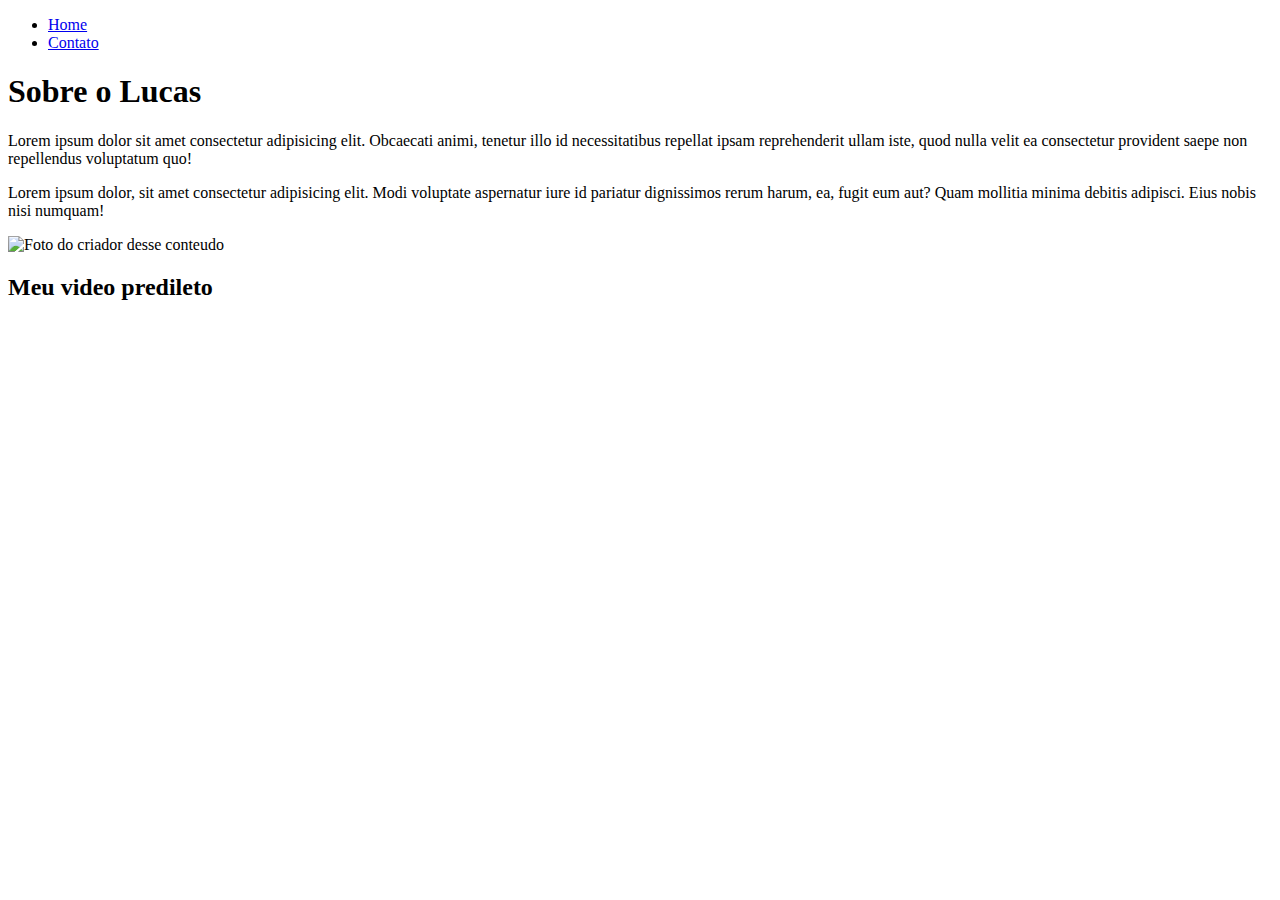
==== index.html @ e140f860 "@LucassRoberto [Task: Fundamentos web]" ====
<!DOCTYPE html>
<html lang="pt-br">
<head>
    <meta charset="UTF-8">
    <meta http-equiv="X-UA-Compatible" content="IE=edge">
    <meta name="viewport" content="width=device-width, initial-scale=1.0">
    <title>Meu perfil</title>
</head>
<body>

    <ul>
        <li>
            <a href="index.html">Home</a>
        </li>
        <li>
            <a href="contato.html">Contato</a>
        </li>
    </ul>
    <h1>Sobre o Lucas</h1>

    <p>Lorem ipsum dolor sit amet consectetur adipisicing elit. 
        Obcaecati animi, tenetur illo id necessitatibus repellat ipsam reprehenderit ullam iste, 
        quod nulla velit ea consectetur provident saepe non repellendus voluptatum quo!
    </p>

    <p>Lorem ipsum dolor, sit amet consectetur adipisicing elit. Modi voluptate aspernatur iure id pariatur dignissimos rerum harum, ea, fugit eum aut? Quam mollitia minima debitis adipisci. Eius nobis nisi numquam!

    </p>

    <img src="https://avatars.githubusercontent.com/u/97813844?v=4" alt="Foto do criador desse conteudo">


    <h2>Meu video predileto </h2>

    <iframe width="560" 
    height="315" 
    src="https://www.youtube.com/embed/4ECRNMfRv3Q?start=5" 
    title="YouTube video player" 
    frameborder="0" 
    allow="accelerometer; autoplay; clipboard-write; encrypted-media; gyroscope; picture-in-picture" 
    allowfullscreen></iframe>

</body>
</html>
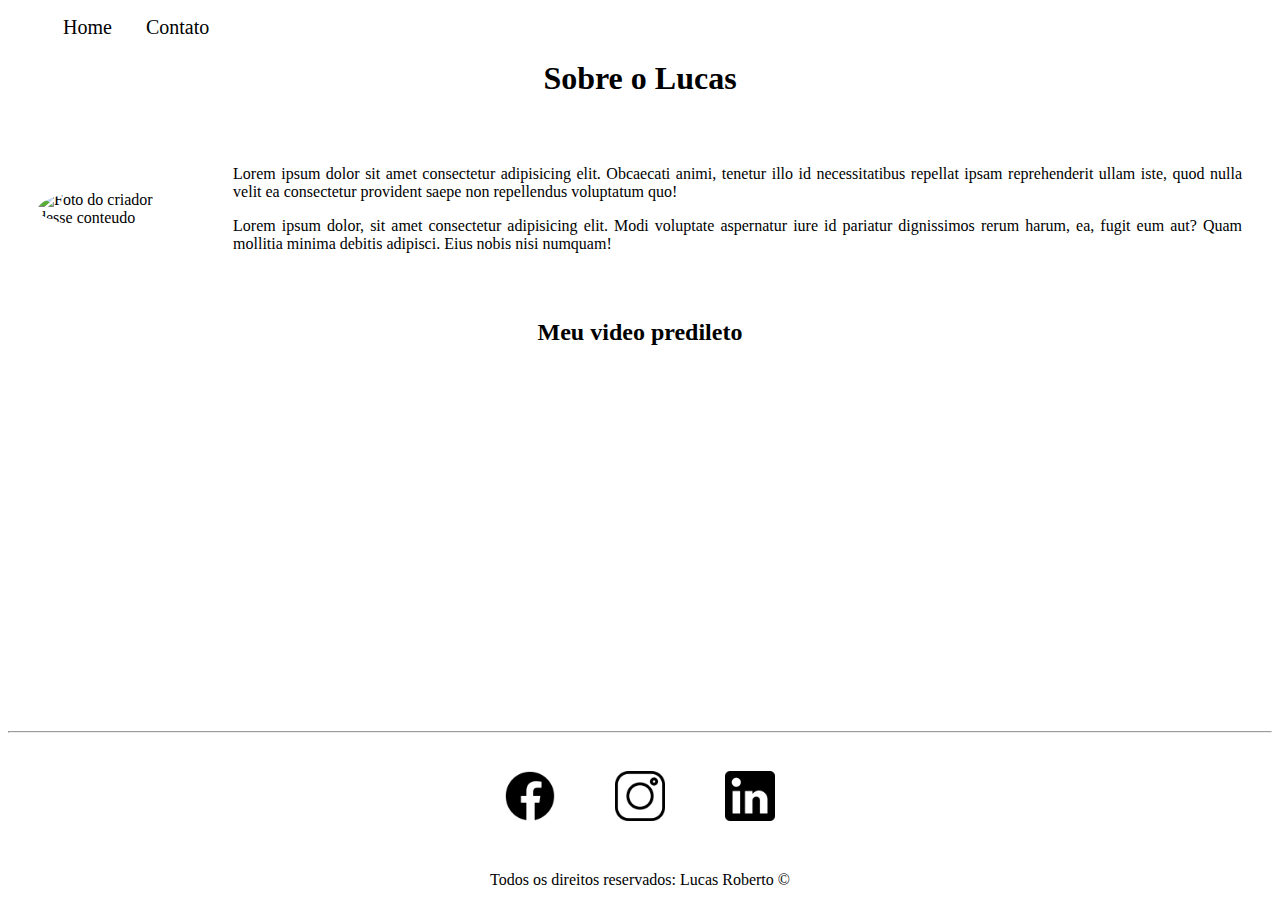
==== commit 49f4d9ce: "@LucassRoberto [Task: Implementando CSS na página]" ====
--- a/index.html
+++ b/index.html
@@ -5,10 +5,11 @@
     <meta http-equiv="X-UA-Compatible" content="IE=edge">
     <meta name="viewport" content="width=device-width, initial-scale=1.0">
     <title>Meu perfil</title>
+    <link rel="stylesheet" href="assets/css/style.css" >
 </head>
 <body>
 
-    <ul>
+    <ul id="menu">
         <li>
             <a href="index.html">Home</a>
         </li>
@@ -16,29 +17,56 @@
             <a href="contato.html">Contato</a>
         </li>
     </ul>
-    <h1>Sobre o Lucas</h1>
+    <h1 class = "center">Sobre o Lucas</h1>
 
-    <p>Lorem ipsum dolor sit amet consectetur adipisicing elit. 
-        Obcaecati animi, tenetur illo id necessitatibus repellat ipsam reprehenderit ullam iste, 
-        quod nulla velit ea consectetur provident saepe non repellendus voluptatum quo!
-    </p>
+    <div class="container">
+        <div>
+            <img class="br-50 wh-300 p-30" src="https://avatars.githubusercontent.com/u/97813844?v=4" alt="Foto do criador desse conteudo"> 
+        </div>  
+        <div class="p-30">
+            <p class = "justify">Lorem ipsum dolor sit amet consectetur adipisicing elit. 
+                Obcaecati animi, tenetur illo id necessitatibus repellat ipsam reprehenderit ullam iste, 
+                quod nulla velit ea consectetur provident saepe non repellendus voluptatum quo!
+            </p>
+        
+            <p class="justify">Lorem ipsum dolor, sit amet consectetur adipisicing elit. Modi voluptate aspernatur iure id pariatur dignissimos rerum harum, ea, fugit eum aut? Quam mollitia minima debitis adipisci. Eius nobis nisi numquam!
+            </p>
+        </div>  
+    </div>
 
-    <p>Lorem ipsum dolor, sit amet consectetur adipisicing elit. Modi voluptate aspernatur iure id pariatur dignissimos rerum harum, ea, fugit eum aut? Quam mollitia minima debitis adipisci. Eius nobis nisi numquam!
+    <h2 class="center">Meu video predileto </h2>
+    
+    <div class="container mb-50">
+        <iframe width="560" 
+        height="315" 
+        src="https://www.youtube.com/embed/gcTkNV5Vg1E" 
+        title="YouTube video player" 
+        frameborder="0" 
+        allow="accelerometer; autoplay; clipboard-write; encrypted-media; gyroscope; picture-in-picture" 
+        allowfullscreen>
+    </iframe>
+    </div>
+    
+    <hr>
+   <footer>
+       <div class="container">
+        <a href="https://www.facebook.com/" target="_blank">
+            <img class="tam-social p-30" src="assets/img/facebook.png" alt="Logo do Facebook">
+        </a>
 
-    </p>
+        <a href="https://www.instagram.com" target="_blank">
+            <img class="tam-social p-30" src="assets/img/instagram.png" alt="Logo do Instagram">
+        </a>
 
-    <img src="https://avatars.githubusercontent.com/u/97813844?v=4" alt="Foto do criador desse conteudo">
+        <a href="https://www.linkedin.com" target="_blank">
+            <img class="tam-social p-30" src="assets/img/linkedin.png" alt="Logo do Linkedin">
+        </a>
+       </div>
 
-
-    <h2>Meu video predileto </h2>
-
-    <iframe width="560" 
-    height="315" 
-    src="https://www.youtube.com/embed/4ECRNMfRv3Q?start=5" 
-    title="YouTube video player" 
-    frameborder="0" 
-    allow="accelerometer; autoplay; clipboard-write; encrypted-media; gyroscope; picture-in-picture" 
-    allowfullscreen></iframe>
+       <p class="center">
+        Todos os direitos reservados: Lucas Roberto &copy
+       </p>      
+   </footer>
 
 </body>
 </html>--- a/assets/css/style.css
+++ b/assets/css/style.css
@@ -0,0 +1,58 @@
+/*Estilos da página index.html*/
+.center{
+    text-align: center;
+}
+
+.justify{
+    text-align: justify;
+}
+
+.container {
+    display: flex;
+    flex-flow: row;
+    justify-content: center;
+    align-items: center;
+}
+
+#menu li {
+    display: inline;
+    padding: 15px;
+}
+
+#menu li a {
+    text-decoration: none;
+    color: black;
+    font-size: 20px;
+}
+
+#menu li a:hover {
+    color: blue;
+}
+
+.p-30{
+    padding: 30px;
+}
+
+.br-50{
+    border-radius: 50%;
+}
+
+.wh-300{
+    width: 300px;
+    height: 300px;
+}
+
+.tam-social{
+    width: 50px;
+    height: 50px;
+}
+
+.mb-50{
+    margin-bottom: 50px;
+}
+
+.ml-50{
+    margin-left: 50px;
+}
+
+/*Estilos da página contato.html*/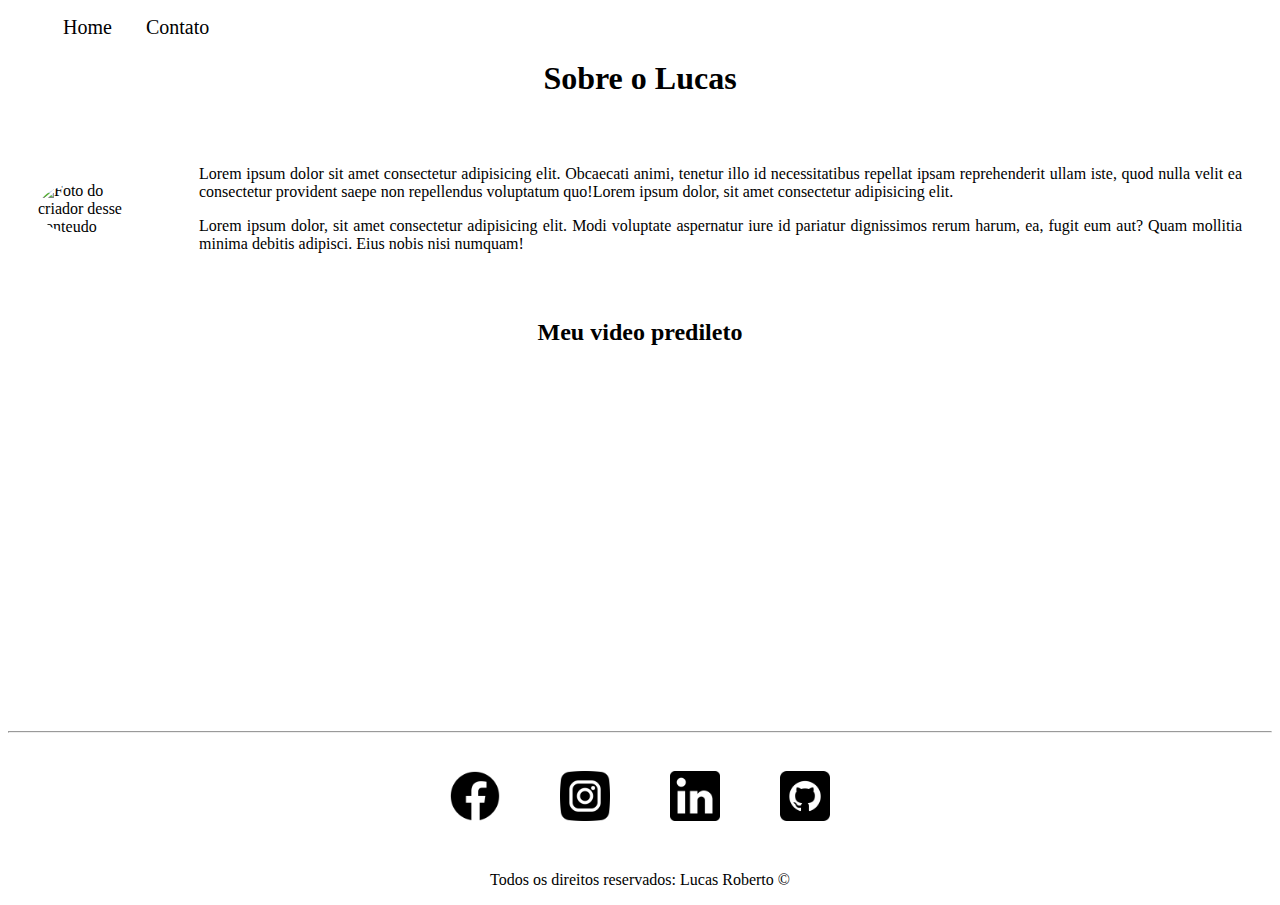
==== commit b7dc6e23: "@LucassRoberto [Task: Introdução e implementação do JS ao Blog]" ====
--- a/index.html
+++ b/index.html
@@ -26,7 +26,7 @@
         <div class="p-30">
             <p class = "justify">Lorem ipsum dolor sit amet consectetur adipisicing elit. 
                 Obcaecati animi, tenetur illo id necessitatibus repellat ipsam reprehenderit ullam iste, 
-                quod nulla velit ea consectetur provident saepe non repellendus voluptatum quo!
+                quod nulla velit ea consectetur provident saepe non repellendus voluptatum quo!Lorem ipsum dolor, sit amet consectetur adipisicing elit.
             </p>
         
             <p class="justify">Lorem ipsum dolor, sit amet consectetur adipisicing elit. Modi voluptate aspernatur iure id pariatur dignissimos rerum harum, ea, fugit eum aut? Quam mollitia minima debitis adipisci. Eius nobis nisi numquam!
@@ -50,17 +50,22 @@
     <hr>
    <footer>
        <div class="container">
-        <a href="https://www.facebook.com/" target="_blank">
+        <a href="https://www.facebook.com/lucas.barcelos.7165" target="_blank">
             <img class="tam-social p-30" src="assets/img/facebook.png" alt="Logo do Facebook">
         </a>
 
-        <a href="https://www.instagram.com" target="_blank">
+        <a href="https://www.instagram.com/lukckas_/" target="_blank">
             <img class="tam-social p-30" src="assets/img/instagram.png" alt="Logo do Instagram">
         </a>
 
-        <a href="https://www.linkedin.com" target="_blank">
+        <a href="https://www.linkedin.com/in/lucas-roberto-de-oliveira-barcelos/" target="_blank">
             <img class="tam-social p-30" src="assets/img/linkedin.png" alt="Logo do Linkedin">
         </a>
+
+        <a href="https://github.com/LucassRoberto" target="_blank">
+            <img class="tam-social p-30" src="assets/img/github.png" alt="Logo do github">
+        </a>
+        
        </div>
 
        <p class="center">
--- a/assets/css/style.css
+++ b/assets/css/style.css
@@ -51,8 +51,9 @@
     margin-bottom: 50px;
 }
 
+/*Estilos da página contato.html*/
+
 .ml-50{
     margin-left: 50px;
 }
 
-/*Estilos da página contato.html*/